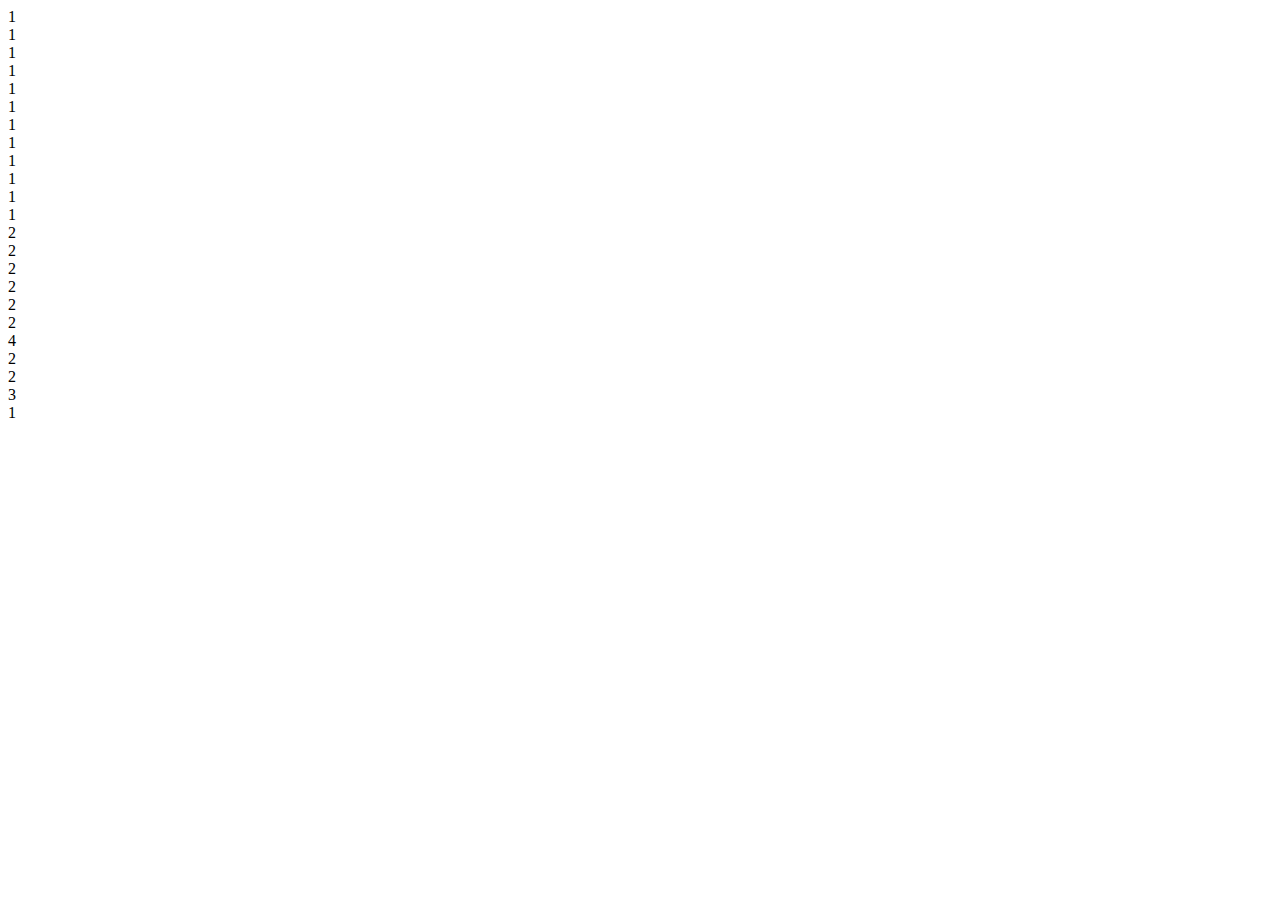
==== Clase7/index.html @ 5f4d014a "bootstrap" ====
<!DOCTYPE html>
<html lang="en">
  <head>
    <meta charset="UTF-8" />
    <meta http-equiv="X-UA-Compatible" content="IE-edge" />
    <link
      href="https://cdn.jsdelivr.net/npm/bootstrap@5.3.2/dist/css/bootstrap.min.css"
      rel="stylesheet"
      integrity="sha384-T3c6CoIi6uLrA9TneNEoa7RxnatzjcDSCmG1MXxSR1GAsXEV/Dwwykc2MPK8M2HN"
      crossorigin="anonymous"
    />
    <meta name="viewport" content="width=device-width, initial-scale=1.0" />
    <title>Clase 7 - Bootstrap</title>
  </head>
  <body>
    <div class="container-fluid">
      <div class="row mb-4">
        <div class="col-md-1 col-sm-2 col-3 bg-primary p-4 d-flex justify-content-center">1</div>
        <div class="col-md-1 col-sm-2 col-3 bg-success p-4 d-flex justify-content-center">1</div>
        <div class="col-md-1 col-sm-2 col-3 bg-warning p-4 d-flex justify-content-center">1</div>
        <div class="col-md-1 col-sm-2 col-3 bg-danger p-4 d-flex justify-content-center">1</div>
        <div class="col-md-1 col-sm-2 col-3 bg-info p-4 d-flex justify-content-center">1</div>
        <div class="col-md-1 col-sm-2 col-3 bg-secondary p-4 d-flex justify-content-center">1</div>
        <div class="col-md-1 col-sm-2 col-3 bg-primary-subtle p-4 d-flex justify-content-center">1</div>
        <div class="col-md-1 col-sm-2 col-3 bg-success-subtle p-4 d-flex justify-content-center">1</div>
        <div class="col-md-1 col-sm-2 col-3 bg-warning-subtle p-4 d-flex justify-content-center">1</div>
        <div class="col-md-1 col-sm-2 col-3 bg-danger-subtle p-4 d-flex justify-content-center">1</div>
        <div class="col-md-1 col-sm-2 col-3 bg-info-subtle p-4 d-flex justify-content-center">1</div>
        <div class="col-md-1 col-sm-2 col-3 bg-secondary-subtle p-4 d-flex justify-content-center">1</div>
      </div>
      <div class="row mb-4">
        <div class="col-md-2 col-sm-3 col-4 bg-primary p-4 d-flex justify-content-center">2</div>
        <div class="col-md-2 col-sm-3 col-4 bg-success p-4 d-flex justify-content-center">2</div>
        <div class="col-md-2 col-sm-3 col-4 bg-warning p-4 d-flex justify-content-center">2</div>
        <div class="col-md-2 col-sm-3 col-4 bg-danger p-4 d-flex justify-content-center">2</div>
        <div class="col-md-2 col-sm-3 col-4 bg-info p-4 d-flex justify-content-center">2</div>
        <div class="col-md-2 col-sm-3 col-4 bg-secondary p-4 d-flex justify-content-center">2</div>
      </div>
      <div class="row mb-4">
        <div class="col-md-4 col-sm-8 col-8 bg-primary p-4 d-flex justify-content-center">4</div>
        <div class="col-md-2 col-sm-4 col-4 bg-success p-4 d-flex justify-content-center">2</div>
        <div class="col-md-2 col-sm-4 col-4 bg-warning p-4 d-flex justify-content-center">2</div>
        <div class="col-md-3 col-sm-5 col-5 bg-danger p-4 d-flex justify-content-center">3</div>
        <div class="col-md-1 col-sm-3 col-3 bg-info p-4 d-flex justify-content-center">1</div>
      </div>
    </div>

    <script
      src="https://cdn.jsdelivr.net/npm/bootstrap@5.3.2/dist/js/bootstrap.bundle.min.js"
      integrity="sha384-C6RzsynM9kWDrMNeT87bh95OGNyZPhcTNXj1NW7RuBCsyN/o0jlpcV8Qyq46cDfL"
      crossorigin="anonymous"
    ></script>
  </body>
</html>
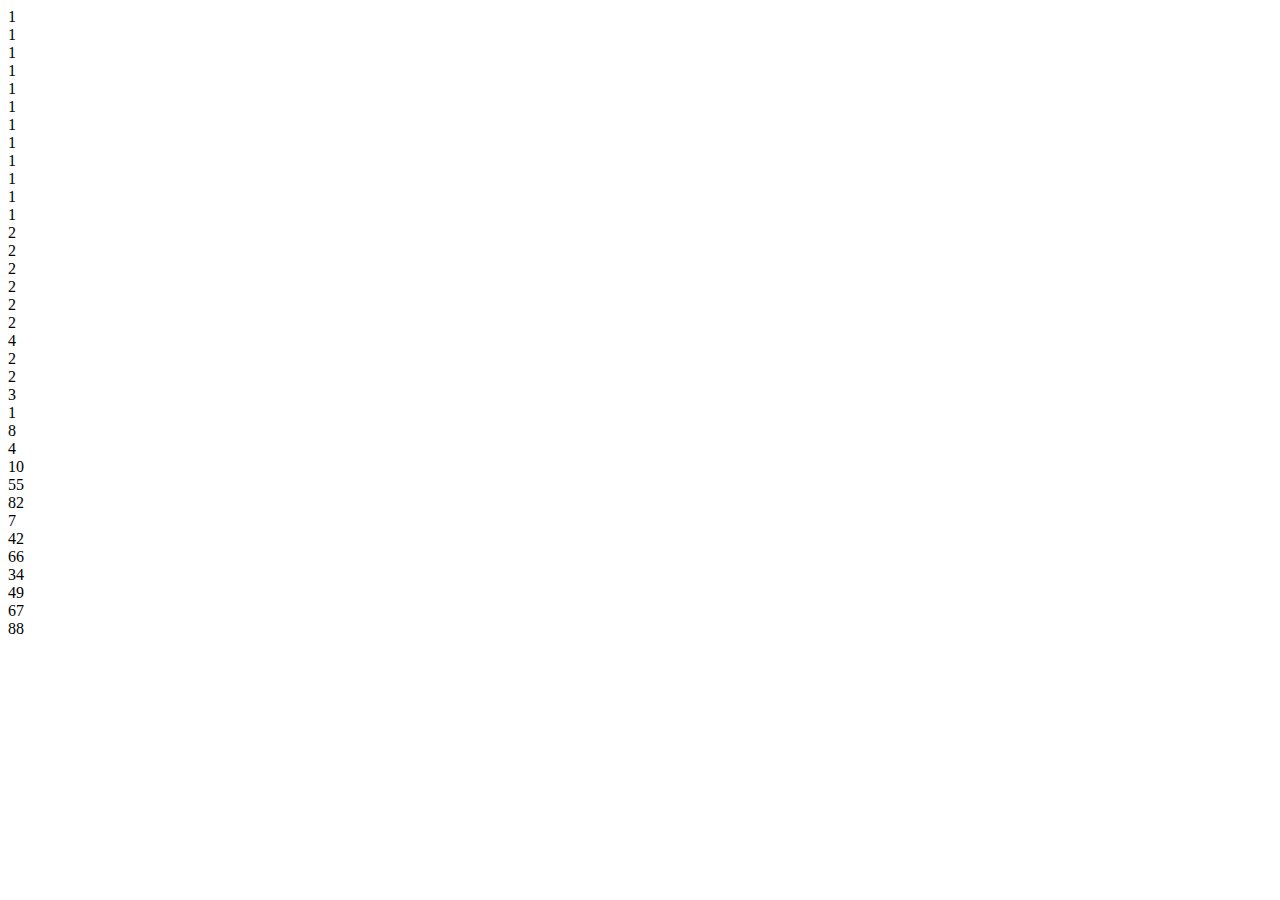
==== commit b51f3ff5: "bingo" ====
--- a/Clase7/index.html
+++ b/Clase7/index.html
@@ -1,54 +1,133 @@
 <!DOCTYPE html>
 <html lang="en">
-  <head>
-    <meta charset="UTF-8" />
-    <meta http-equiv="X-UA-Compatible" content="IE-edge" />
-    <link
-      href="https://cdn.jsdelivr.net/npm/bootstrap@5.3.2/dist/css/bootstrap.min.css"
-      rel="stylesheet"
-      integrity="sha384-T3c6CoIi6uLrA9TneNEoa7RxnatzjcDSCmG1MXxSR1GAsXEV/Dwwykc2MPK8M2HN"
-      crossorigin="anonymous"
-    />
-    <meta name="viewport" content="width=device-width, initial-scale=1.0" />
-    <title>Clase 7 - Bootstrap</title>
-  </head>
-  <body>
-    <div class="container-fluid">
-      <div class="row mb-4">
-        <div class="col-md-1 col-sm-2 col-3 bg-primary p-4 d-flex justify-content-center">1</div>
-        <div class="col-md-1 col-sm-2 col-3 bg-success p-4 d-flex justify-content-center">1</div>
-        <div class="col-md-1 col-sm-2 col-3 bg-warning p-4 d-flex justify-content-center">1</div>
-        <div class="col-md-1 col-sm-2 col-3 bg-danger p-4 d-flex justify-content-center">1</div>
-        <div class="col-md-1 col-sm-2 col-3 bg-info p-4 d-flex justify-content-center">1</div>
-        <div class="col-md-1 col-sm-2 col-3 bg-secondary p-4 d-flex justify-content-center">1</div>
-        <div class="col-md-1 col-sm-2 col-3 bg-primary-subtle p-4 d-flex justify-content-center">1</div>
-        <div class="col-md-1 col-sm-2 col-3 bg-success-subtle p-4 d-flex justify-content-center">1</div>
-        <div class="col-md-1 col-sm-2 col-3 bg-warning-subtle p-4 d-flex justify-content-center">1</div>
-        <div class="col-md-1 col-sm-2 col-3 bg-danger-subtle p-4 d-flex justify-content-center">1</div>
-        <div class="col-md-1 col-sm-2 col-3 bg-info-subtle p-4 d-flex justify-content-center">1</div>
-        <div class="col-md-1 col-sm-2 col-3 bg-secondary-subtle p-4 d-flex justify-content-center">1</div>
+
+<head>
+  <meta charset="UTF-8" />
+  <meta http-equiv="X-UA-Compatible" content="IE-edge" />
+  <link href="https://cdn.jsdelivr.net/npm/bootstrap@5.3.2/dist/css/bootstrap.min.css" rel="stylesheet"
+    integrity="sha384-T3c6CoIi6uLrA9TneNEoa7RxnatzjcDSCmG1MXxSR1GAsXEV/Dwwykc2MPK8M2HN" crossorigin="anonymous" />
+  <meta name="viewport" content="width=device-width, initial-scale=1.0" />
+  <title>Clase 7 - Bootstrap</title>
+</head>
+
+<body>
+  <div class="container-fluid">
+    <div class="row mb-4">
+      <div class="col-md-1 col-sm-2 col-3 bg-primary p-4 d-flex justify-content-center">1</div>
+      <div class="col-md-1 col-sm-2 col-3 bg-success p-4 d-flex justify-content-center">1</div>
+      <div class="col-md-1 col-sm-2 col-3 bg-warning p-4 d-flex justify-content-center">1</div>
+      <div class="col-md-1 col-sm-2 col-3 bg-danger p-4 d-flex justify-content-center">1</div>
+      <div class="col-md-1 col-sm-2 col-3 bg-info p-4 d-flex justify-content-center">1</div>
+      <div class="col-md-1 col-sm-2 col-3 bg-secondary p-4 d-flex justify-content-center">1</div>
+      <div class="col-md-1 col-sm-2 col-3 bg-primary-subtle p-4 d-flex justify-content-center">1</div>
+      <div class="col-md-1 col-sm-2 col-3 bg-success-subtle p-4 d-flex justify-content-center">1</div>
+      <div class="col-md-1 col-sm-2 col-3 bg-warning-subtle p-4 d-flex justify-content-center">1</div>
+      <div class="col-md-1 col-sm-2 col-3 bg-danger-subtle p-4 d-flex justify-content-center">1</div>
+      <div class="col-md-1 col-sm-2 col-3 bg-info-subtle p-4 d-flex justify-content-center">1</div>
+      <div class="col-md-1 col-sm-2 col-3 bg-secondary-subtle p-4 d-flex justify-content-center">1</div>
+    </div>
+    <div class="row mb-4">
+      <div class="col-md-2 col-sm-3 col-4 bg-primary p-4 d-flex justify-content-center">2</div>
+      <div class="col-md-2 col-sm-3 col-4 bg-success p-4 d-flex justify-content-center">2</div>
+      <div class="col-md-2 col-sm-3 col-4 bg-warning p-4 d-flex justify-content-center">2</div>
+      <div class="col-md-2 col-sm-3 col-4 bg-danger p-4 d-flex justify-content-center">2</div>
+      <div class="col-md-2 col-sm-3 col-4 bg-info p-4 d-flex justify-content-center">2</div>
+      <div class="col-md-2 col-sm-3 col-4 bg-secondary p-4 d-flex justify-content-center">2</div>
+    </div>
+    <div class="row mb-4">
+      <div class="col-md-4 col-sm-8 col-8 bg-primary p-4 d-flex justify-content-center">4</div>
+      <div class="col-md-2 col-sm-4 col-4 bg-success p-4 d-flex justify-content-center">2</div>
+      <div class="col-md-2 col-sm-4 col-4 bg-warning p-4 d-flex justify-content-center">2</div>
+      <div class="col-md-3 col-sm-5 col-5 bg-danger p-4 d-flex justify-content-center">3</div>
+      <div class="col-md-1 col-sm-3 col-3 bg-info p-4 d-flex justify-content-center">1</div>
+    </div>
+    <div class="row mb-4">
+      <div class="col-8 bg-primary p-4 d-flex justify-content-center">8</div>
+      <div class="col-4 bg-success p-4 d-flex justify-content-center">4</div>
+    </div>
+  </div>
+  <!--bingo-->
+  <div class="container border border-dark p-0">
+    <div class="row mt-1 ms-1 me-1 border-top border-end border-start">
+      <div class="col-4">
+        <div class="row">
+          <div class="col-4 bg-success"></div>
+          <div class="col-4 p-5 fs-2">10</div>
+          <div class="col-4 bg-success">
+
+          </div>
+        </div>
       </div>
-      <div class="row mb-4">
-        <div class="col-md-2 col-sm-3 col-4 bg-primary p-4 d-flex justify-content-center">2</div>
-        <div class="col-md-2 col-sm-3 col-4 bg-success p-4 d-flex justify-content-center">2</div>
-        <div class="col-md-2 col-sm-3 col-4 bg-warning p-4 d-flex justify-content-center">2</div>
-        <div class="col-md-2 col-sm-3 col-4 bg-danger p-4 d-flex justify-content-center">2</div>
-        <div class="col-md-2 col-sm-3 col-4 bg-info p-4 d-flex justify-content-center">2</div>
-        <div class="col-md-2 col-sm-3 col-4 bg-secondary p-4 d-flex justify-content-center">2</div>
+
+      <div class="col-4">
+        <div class="row">
+          <div class="col-4"></div>
+          <div class="col-4 bg-success"></div>
+          <div class="col-4 p-5 fs-2">55</div>
+        </div>
       </div>
-      <div class="row mb-4">
-        <div class="col-md-4 col-sm-8 col-8 bg-primary p-4 d-flex justify-content-center">4</div>
-        <div class="col-md-2 col-sm-4 col-4 bg-success p-4 d-flex justify-content-center">2</div>
-        <div class="col-md-2 col-sm-4 col-4 bg-warning p-4 d-flex justify-content-center">2</div>
-        <div class="col-md-3 col-sm-5 col-5 bg-danger p-4 d-flex justify-content-center">3</div>
-        <div class="col-md-1 col-sm-3 col-3 bg-info p-4 d-flex justify-content-center">1</div>
+
+      <div class="col-4">
+        <div class="row">
+          <div class="col-4 bg-success"></div>
+          <div class="col-4"></div>
+          <div class="col-4 bg-success p-5 fs-2">82</div>
+        </div>
       </div>
     </div>
+    <div class="row ms-1 me-1 border-end border-start">
+      <div class="col-4">
+        <div class="row">
+          <div class="col-4 p-5 fs-2">7</div>
+          <div class="col-4 bg-success"></div>
+          <div class="col-4"></div>
+        </div>
+      </div>
+      <div class="col-4">
+        <div class="row">
+          <div class="col-4 bg-success"></div>
+          <div class="col-4 p-5 fs-2">42</div>
+          <div class="col-4 bg-success"></div>
+        </div>
+      </div>
+      <div class="col-4">
+        <div class="row">
+          <div class="col-4 p-5 fs-2">66</div>
+          <div class="col-4 bg-success"></div>
+          <div class="col-4"></div>
+        </div>
+      </div>
+    </div>
+    <div class="row mb-1 ms-1 me-1 border-button border-end border-start">
+      <div class="col-4">
+        <div class="row">
+          <div class="col-4 bg-success"></div>
+          <div class="col-4"></div>
+          <div class="col-4 bg-success p-5 fs-2">34</div>
+        </div>
+      </div>
 
-    <script
-      src="https://cdn.jsdelivr.net/npm/bootstrap@5.3.2/dist/js/bootstrap.bundle.min.js"
-      integrity="sha384-C6RzsynM9kWDrMNeT87bh95OGNyZPhcTNXj1NW7RuBCsyN/o0jlpcV8Qyq46cDfL"
-      crossorigin="anonymous"
-    ></script>
-  </body>
-</html>
+      <div class="col-4">
+        <div class="row">
+          <div class="col-4"></div>
+          <div class="col-4 bg-success p-5 fs-2">49</div>
+          <div class="col-4"></div>
+        </div>
+      </div>
+
+      <div class="col-4">
+        <div class="row">
+          <div class="col-4 bg-success p-5 fs-2">67</div>
+          <div class="col-4"></div>
+          <div class="col-4 bg-success p-5 fs-2">88</div>
+        </div>
+      </div>
+    </div>
+  </div>
+
+  <script src="https://cdn.jsdelivr.net/npm/bootstrap@5.3.2/dist/js/bootstrap.bundle.min.js"
+    integrity="sha384-C6RzsynM9kWDrMNeT87bh95OGNyZPhcTNXj1NW7RuBCsyN/o0jlpcV8Qyq46cDfL"
+    crossorigin="anonymous"></script>
+</body>
+
+</html>